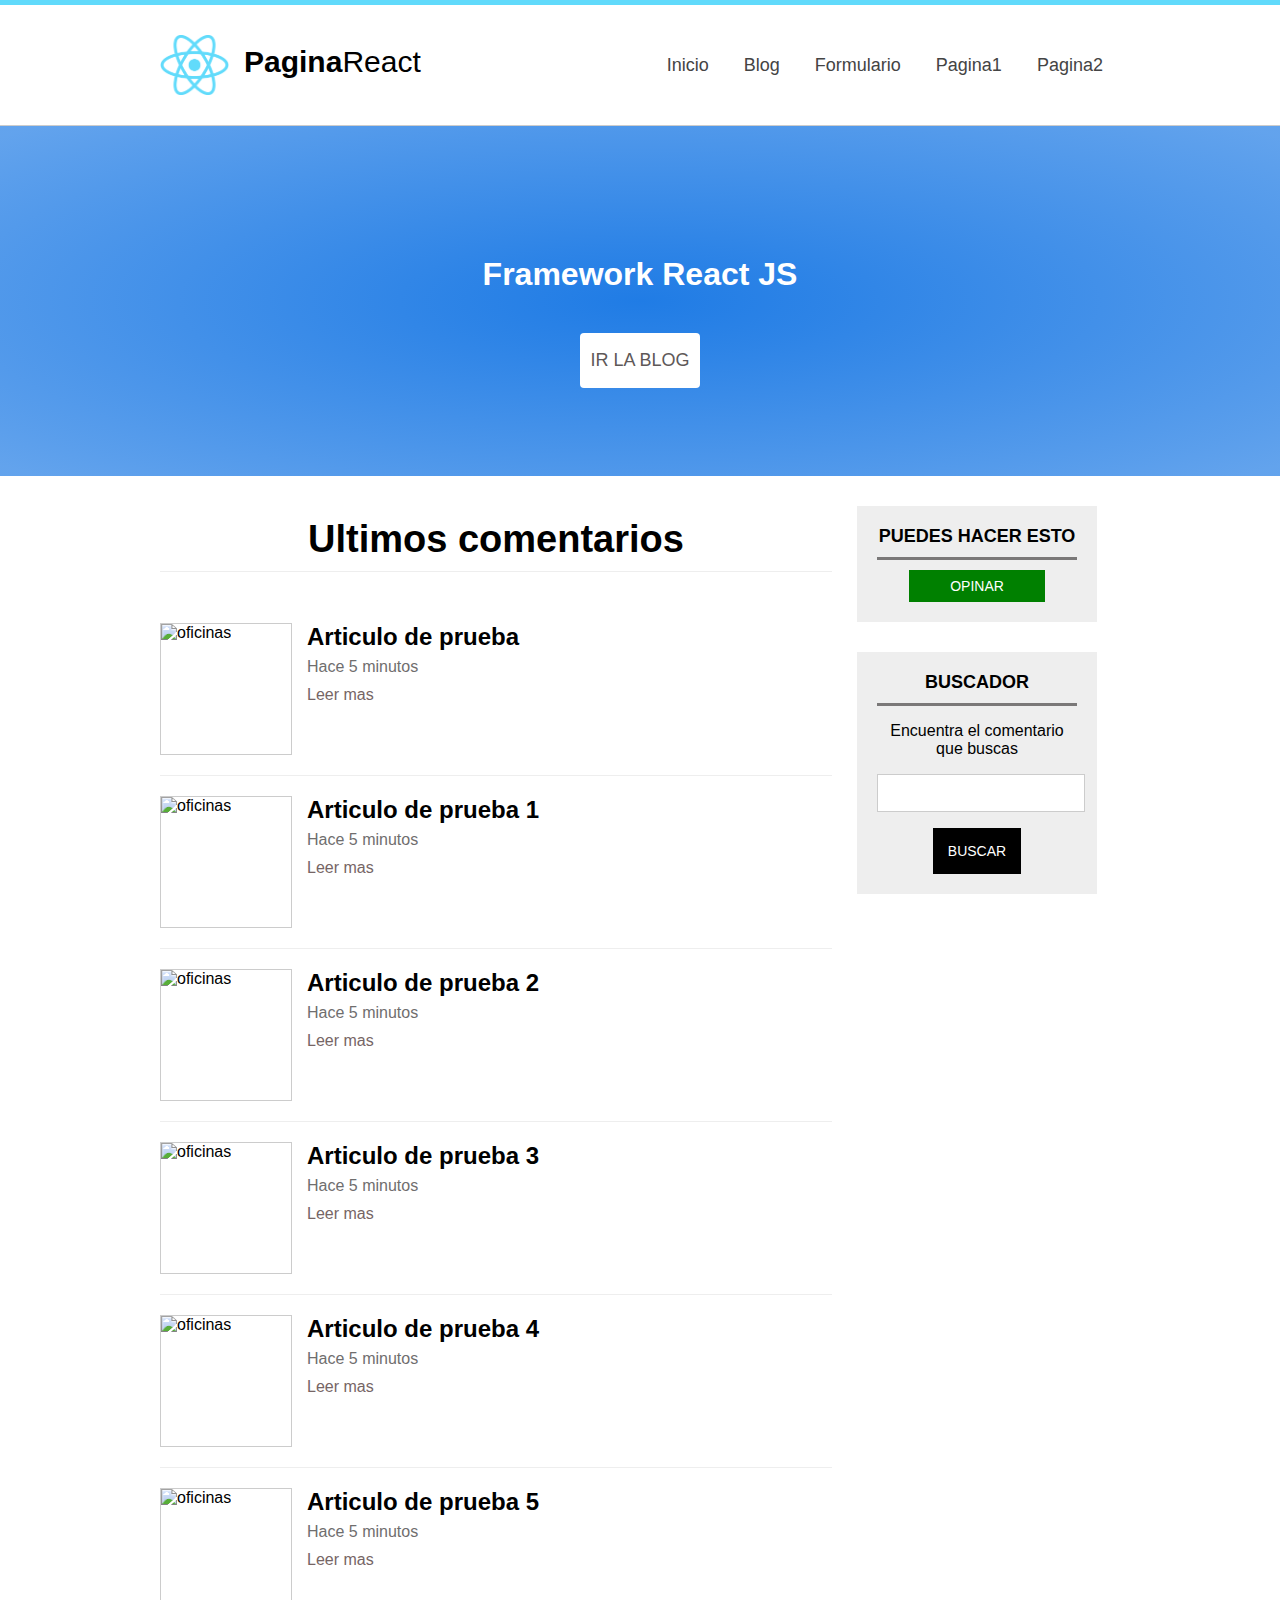
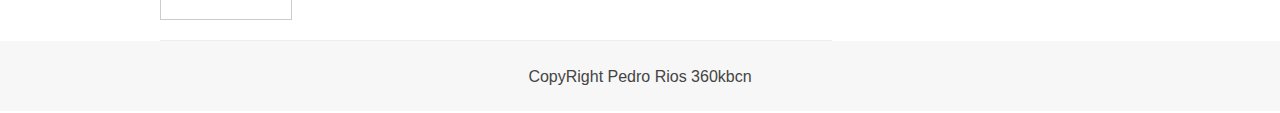
==== index.html @ c1cac2bf "primer commit web React." ====
<!DOCTYPE html>
<html lang="en">

<head>
    <meta charset="UTF-8">
    <meta http-equiv="X-UA-Compatible" content="IE=edge">
    <meta name="viewport" content="width=device-width, initial-scale=1.0">
    <link rel="shortcut icon" href="#">
    <link rel="stylesheet" href="./assest/css/main.css">
    <title>Maqueta React</title>

</head>

<body>
    <header id="header">
        <div class="center">
            <!--Logo-->
            <div id="logo">
                <img src="assest/images/react.png" class="app-logo" alt="logotipo" />
                <span id="brand">
                    <strong>Pagina</strong>React
                </span>
            </div>
            <!--Menu-->
            <nav id="menu">
                <ul>
                    <li>
                        <a href="#">Inicio</a>
                    </li>
                    <li>
                        <a href="#">Blog</a>
                    </li>
                    <li>
                        <a href="#">Formulario</a>
                    </li>
                    <li>
                        <a href="#">Pagina1</a>
                    </li>
                    <li>
                        <a href="#">Pagina2</a>
                    </li>
                </ul>
            </nav>
            <!--Limpiar flotados-->
            <div class="clearfix">
            </div>
        </div>
    </header>
    <div id="slider" class="sl-big" class="sl-small">
        <h1>Framework React JS</h1>
        <a href="#" class="btn_white">Ir la blog</a>
    </div>
    <div class="center">
        <section id="content">
            <h2 class="subheader">
                Ultimos comentarios
            </h2>
            <script type="text/javascript">
                window.addEventListener("load", function () {
                    var template = document.getElementById('article-template');

                    var articles = document.getElementById("articles");
                    for (var i = 1; i <= 5; i++) {
                        var clonado = template.cloneNode(true);
                        var h2 = clonado.getElementsByTagName("h2")[0];
                        clonado.removeAttribute("id");
                        h2.innerHTML = h2.textContent + ' ' + i;
                        articles.appendChild(clonado);
                    }
                });

            </script>
            <div id="articles">
                <article class="article-item" id="article-template">
                    <div class="image-wrap">
                        <img src="https://cdn.pixabay.com/photo/2016/06/25/12/55/art-1478831_640.jpg" alt="oficinas">
                    </div>
                    <h2>Articulo de prueba</h2>
                    <span class="date">
                        Hace 5 minutos
                    </span>
                    <a href="#">Leer mas</a>
                    <div class="clearfix"></div>
                </article>
            </div>


        </section>

        <aside id="sidebar">
            <div id="nav-blog" class="slidebar-item">
                <h3>Puedes Hacer esto</h3>
                <a href="#" id="space" class="btn btn-success">Opinar</a>
            </div>
            <div id="search" class="slidebar-item">
                <h3>Buscador</h3>
                <p>Encuentra el comentario que buscas</p>
                <form action="">
                    <input type="text" name="search">
                    <input class="btn" type="submit" name="submit" value="Buscar" style="margin-top: 11px">
                </form>
            </div>
        </aside>
        <div class="clearfix"></div>
    </div>
    <footer id="footer">
        <div class="center">
            <p>CopyRight Pedro Rios 360kbcn</p>
        </div>
    </footer>
</body>

</html>
---- assest/css/main.css ----
body{
    text-align: center;
    margin: 0px;
    padding: 0px;
    font-family: 'Segoe UI', Roboto, Oxygen, Ubuntu, Cantarell, 'Open Sans', 'Helvetica Neue', sans-serif;
    -webkit-font-smoonthing:antialiased;
    -moz-font-smoothing:antialiased;
    -moz-osx_font-smoothing:antialiased;
}

#header{    
    height: 120px;
    width: 100%;
    background: white;
    border-bottom: 1px solid #ccc;
    border-top:5px solid  #61dafb;

}

.center{
    width: 75%;
    margin: 0px auto;  
}

#logo{
    width: 30%;
    font-size: 30px;
    float: left;
    margin-top: 40px;
}

#logo img{
    display: block;
    float: left;
    height: 60px;
    margin-right: -5px;
    animation: girar infinite 30s linear ;
}

@keyframes girar{
    from {
        transform: rotate(0deg);
    }
    to {
        transform: rotate(360deg);
    }
}

#brand{
    display: block;
    margin: 0px;
    padding-left: 20px;
    float: left;
}

#menu{
    width: 70%;
    float:right;
    font-size:18px;
}

.clearfix{
    clear:both;
    float: none;
}

#menu ul {
    line-height: 85px;
    width: 70%;
    float: right;
    
}

#menu ul li{
    display: inline-block;
    list-style: none;
    height: 46px;
    margin-left: 15px;
    margin-right: 15px;

}

#menu a{
    text-decoration: none;
    color: #444;
    transition: 300ms all;
}

#menu a:hover{
    color:#43d0f7
}


.app-logo{
    margin-top: -10px;
}


#slider{    
    width: 100%;
    height: 350px;
    /*line-height: 320px;*/
    color: white;
    text-shadow: 0px, 0px, 5px #444;
    
    background: rgba(32,124,229,1);
    background: -moz-radial-gradient(center, ellipse cover, rgba(32,124,229,1) 0%, rgba(32,124,229,0.94) 21%, rgba(32,124,229,0.74) 85%, rgba(32,124,229,0.7) 97%);
    background: -webkit-gradient(radial, center center, 0px, center center, 100%, color-stop(0%, rgba(32,124,229,1)), color-stop(21%, rgba(32,124,229,0.94)), color-stop(85%, rgba(32,124,229,0.74)), color-stop(97%, rgba(32,124,229,0.7)));
    background: -webkit-radial-gradient(center, ellipse cover, rgba(32,124,229,1) 0%, rgba(32,124,229,0.94) 21%, rgba(32,124,229,0.74) 85%, rgba(32,124,229,0.7) 97%);
    background: -o-radial-gradient(center, ellipse cover, rgba(32,124,229,1) 0%, rgba(32,124,229,0.94) 21%, rgba(32,124,229,0.74) 85%, rgba(32,124,229,0.7) 97%);
    background: -ms-radial-gradient(center, ellipse cover, rgba(32,124,229,1) 0%, rgba(32,124,229,0.94) 21%, rgba(32,124,229,0.74) 85%, rgba(32,124,229,0.7) 97%);
    background: radial-gradient(ellipse at center, rgba(32,124,229,1) 0%, rgba(32,124,229,0.94) 21%, rgba(32,124,229,0.74) 85%, rgba(32,124,229,0.7) 97%);

}

#slider h1{
    margin-top: 0.2px;
    padding: 0px;
    padding-top: 130px;
    text-align: center;
}

.btn_white{
    display: block;
    background: white;
    color: #5e5858;
    padding: 10px;
    width: 100px;
    height: 35px;
    margin: 0px auto;
    font-size: 18px;
    text-transform: uppercase;
    text-shadow: none;
    text-decoration: none;
    line-height: 35px;
    box-shadow: 0px 0px 0px #ccc;
    margin-top: 40px ;
    border-radius: 4px;

}

.btn_white:hover{
    background: #444;
    color: white;
    transition: all;
}

#slider.slider-small {
    height: 150px;
}

#slider.slider-small.slider-small h1{
    margin-top: 0.2px;
    padding: 0px;
    padding-top: 53px;
}

#content{
    width: 70%;
    float: left;    
    min-height: 650px;
    margin-right: 25px;
    
}

#sidebar{
    width: 25%;
    float: left;
    
}

.slidebar-item{
    background: #eee;
    padding:20px;
    margin-top: 30px;
 

}

.slidebar-item h3{
    text-transform: uppercase;
    font-size: 18px;
    margin: 0px;
    border-bottom: 3px solid rgb(122, 120, 120);
    margin-bottom: 10px;
    padding-bottom: 10px;
}



.slidebar-item .btn{
    margin-top: 10px;
    margin: 0px auto;
}



.btn{
    display: block;
    background: black;
    color: white;
    padding: 15px;
    font-weight: blod;
    text-transform: uppercase;
    font-size: 14px;
    text-decoration: none;
    border: none;
    max-width: 120px;
    transition: 300ms all;
    cursor: pointer;
   
}

#space{
    padding: 8px;
}

.btn-success{
    background: green;
}

.btn-success:hover{
    background: black;
}

input[type="text"]{
    width:100%;
    height: 30px;
    border: 1px solid #ccc;
    padding: 3px;
    margin-bottom: 5px;
    transition: 300ms all;
}

input[type="text"]:focus{
    box-shadow: 0px 0px 5px #eee inset;
}

#footer{
    background: #f7f7f7;
    width: 100%;
    height: 70px;
    line-height: 72px;
    color:#444;
}
#footer p{
    margin: 0px;
    padding: 0px;

}

.article-item{
    width: 100%;
    border-bottom: 1px solid #eee;
    padding-bottom: 20px;
    padding-top: 20px;
    text-align: left;
}

.article-item .image-wrap {
    width: 130px;
    height: 130px;
    overflow: hidden;
    float: left;
    margin-right: 15px;
    border:1px solid #ccc;
    
}

.article-item.image-wrap img{
    height: 100%;
    text-align: center;
}

.article-item h2{
    display: block;
    width: 100%;
    padding: 0px;
    margin: 0px;
    margin-bottom: 7px;
}

.article-item .date{
    display: block;
    width: 100%;
    color: #6f6e6e;

}


.article-item a{
    display: block;
    color:#766565;
    text-decoration: none;
    margin-top: 10px;
}

.article-item a:hover{
    text-decoration: none underline;
    color: #332929;
}

.subheader{
    font-size: 38px;
    border-bottom: 1px solid #eee;
    padding: 10px;
}
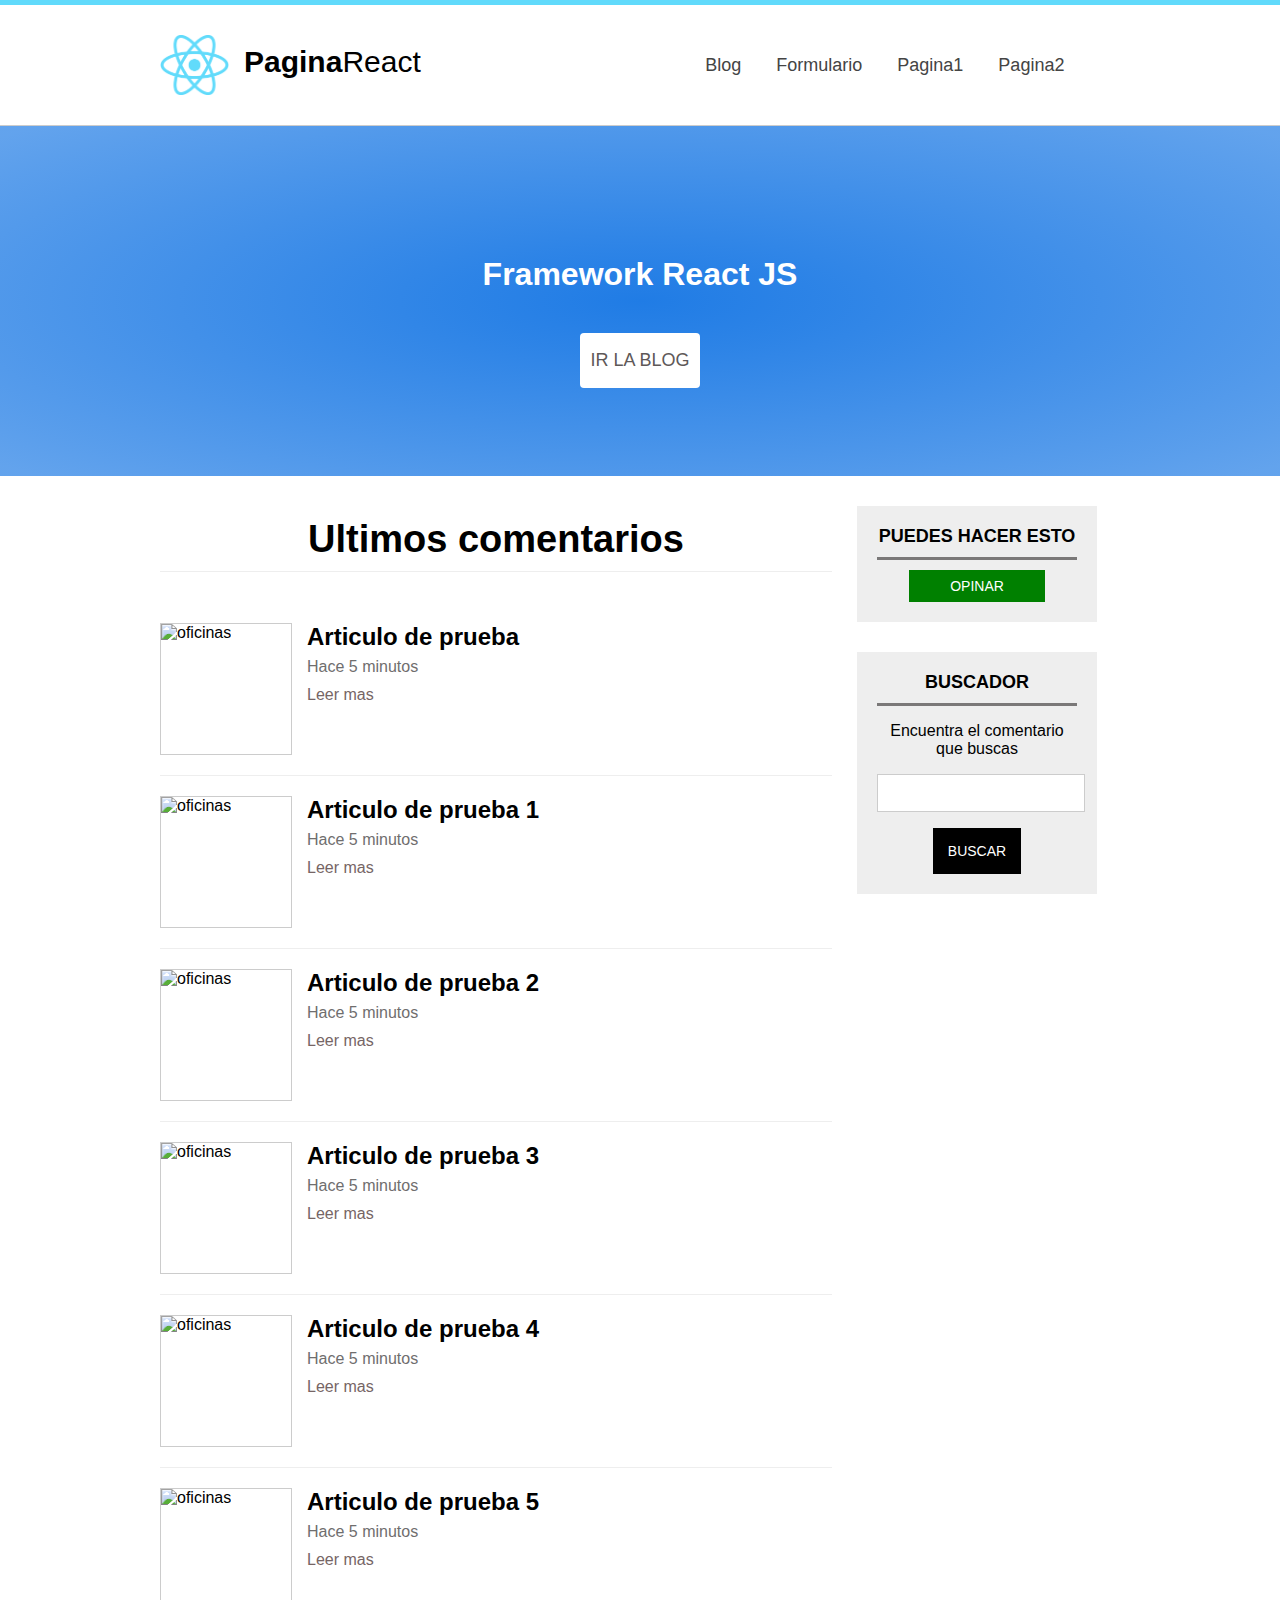
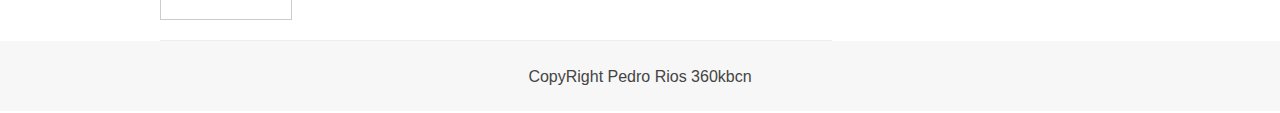
==== commit 54e3b13c: "22032023" ====
--- a/index.html
+++ b/index.html
@@ -25,13 +25,10 @@
             <nav id="menu">
                 <ul>
                     <li>
-                        <a href="#">Inicio</a>
+                        <a href="Blog.html">Blog</a>
                     </li>
                     <li>
-                        <a href="#">Blog</a>
-                    </li>
-                    <li>
-                        <a href="#">Formulario</a>
+                        <a href="formulario.html">Formulario</a>
                     </li>
                     <li>
                         <a href="#">Pagina1</a>
--- a/assest/css/main.css
+++ b/assest/css/main.css
@@ -208,6 +208,7 @@
     max-width: 120px;
     transition: 300ms all;
     cursor: pointer;
+    text-align: center;
    
 }
 
@@ -223,9 +224,27 @@
     background: black;
 }
 
-input[type="text"]{
+
+.mid-form{
+    width: 50%;
+    margin: 0px auto;
+}
+
+
+.mid-form label{
+    display: block;
+    float: left;
+    text-align: center;
+    margin-bottom: 5px;
+    font-size: 17px;
+    margin-top: 10px;
+}
+
+
+
+input[type="text"], textarea{
     width:100%;
-    height: 30px;
+    min-height: 30px;
     border: 1px solid #ccc;
     padding: 3px;
     margin-bottom: 5px;
@@ -236,6 +255,16 @@
     box-shadow: 0px 0px 5px #eee inset;
 }
 
+.mid-form textare{
+    width: 100px;
+    height: 150px;
+    min-width: 100px;
+    max-width: 100px;
+    min-height: 150px;
+    max-height: 300px;
+
+}
+
 #footer{
     background: #f7f7f7;
     width: 100%;
@@ -304,4 +333,140 @@
     font-size: 38px;
     border-bottom: 1px solid #eee;
     padding: 10px;
-}
+    
+}
+
+.article-detail .image-wrap{
+    float: none;
+    width:100%;
+    height: 300px;
+}
+
+.article-detail .image-wrap img{ 
+    width: 100%;
+    height: auto;
+}
+
+.article-detail .subheader{
+    margin-bottom: 5px;
+    border: none;
+    margin-top: 10px;
+}
+
+.article-item .article-detail{
+    margin-top: 10px;
+}
+
+
+/*Responsive*/ 
+
+/*Desde la anchura 0 px hasta la anchura 1488px de pantalla*/
+@media(max-width:1120px){
+    .center{
+        width:85%;
+
+
+    }
+}
+
+@media(max-width:1010px){
+    .center{
+        width:95%;
+    }
+
+    #menu ul{
+            width: auto;
+    }
+    
+}
+
+@media(max-width:881px){
+    
+    #logo{
+        float: none;
+        width:255px;        
+        margin:0px auto;
+        margin-top: 20px;
+
+    }
+
+
+    #menu,
+    #menu ul{
+        clear:both;
+        float: none;
+        width: 100%;
+        margin: 0px;
+        padding: 0px;        
+        line-height:43px;
+    }
+
+    #content{
+        float: none;
+        width: 100%;
+    }
+
+    #sidebar{
+        float: none;
+        width: 60%;
+        margin: 0px auto;
+        margin-bottom: 50px;
+
+    }
+
+    #slider h1{
+        padding-top: 115px;
+        font-size: 25px;
+
+    }
+
+    .mid-form{
+        width: 70%;        
+    }
+
+   
+    
+}
+
+@media(max-width:401px){
+    #header{
+        min-height: 130px;
+        overflow: hidden;
+    }
+
+    #menu,
+    #mneu ul{
+        line-height: 50px;
+    }
+
+    #menu,
+    #mneu ul li{
+        margin-left: 7px;
+        margin-right: 7px;
+    }
+
+    #slider{
+        height: 130px;
+    }
+
+    #slider h1{
+        font-size: 19px;
+        padding-top: 30px;
+    }
+
+    #slider .btn_white {            
+        margin-top: 10px;
+        padding: 5px;
+        
+    }
+
+    #slider .slider-small {
+        height: 100px;
+        
+    }
+
+    #slider .slider-small h1{
+        padding-top: 35px;
+        
+    }
+}
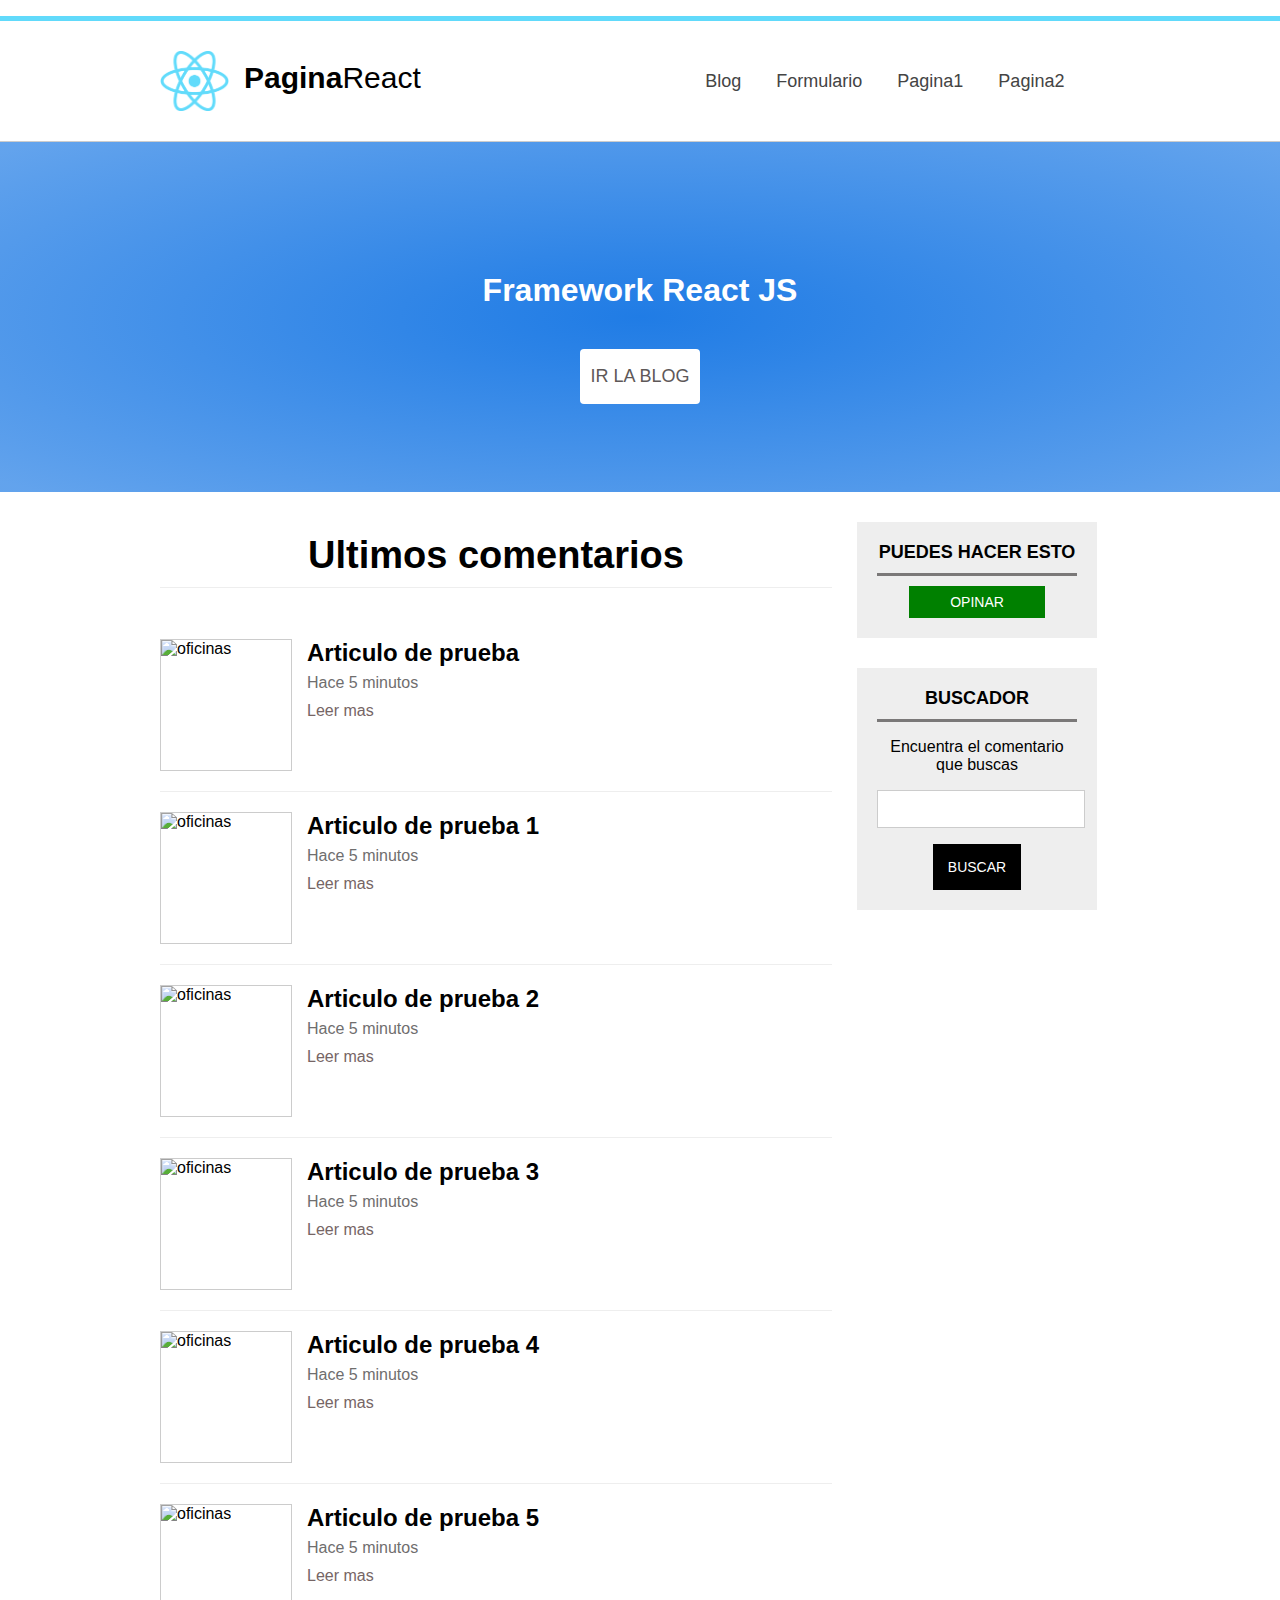
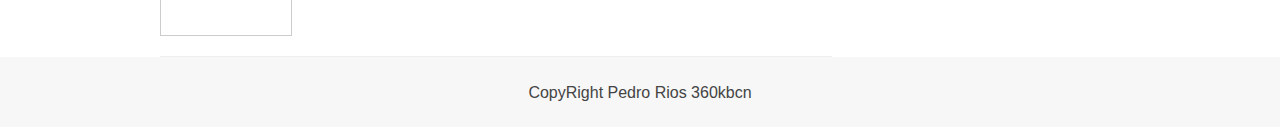
==== commit 77549d6a: "22032023_bis1" ====
--- a/index.html
+++ b/index.html
@@ -5,6 +5,7 @@
     <meta charset="UTF-8">
     <meta http-equiv="X-UA-Compatible" content="IE=edge">
     <meta name="viewport" content="width=device-width, initial-scale=1.0">
+    <menu name="url_hosting" content="https://blog-prm-react.netlify.app/index.html"></menu>
     <link rel="shortcut icon" href="#">
     <link rel="stylesheet" href="./assest/css/main.css">
     <title>Maqueta React</title>
